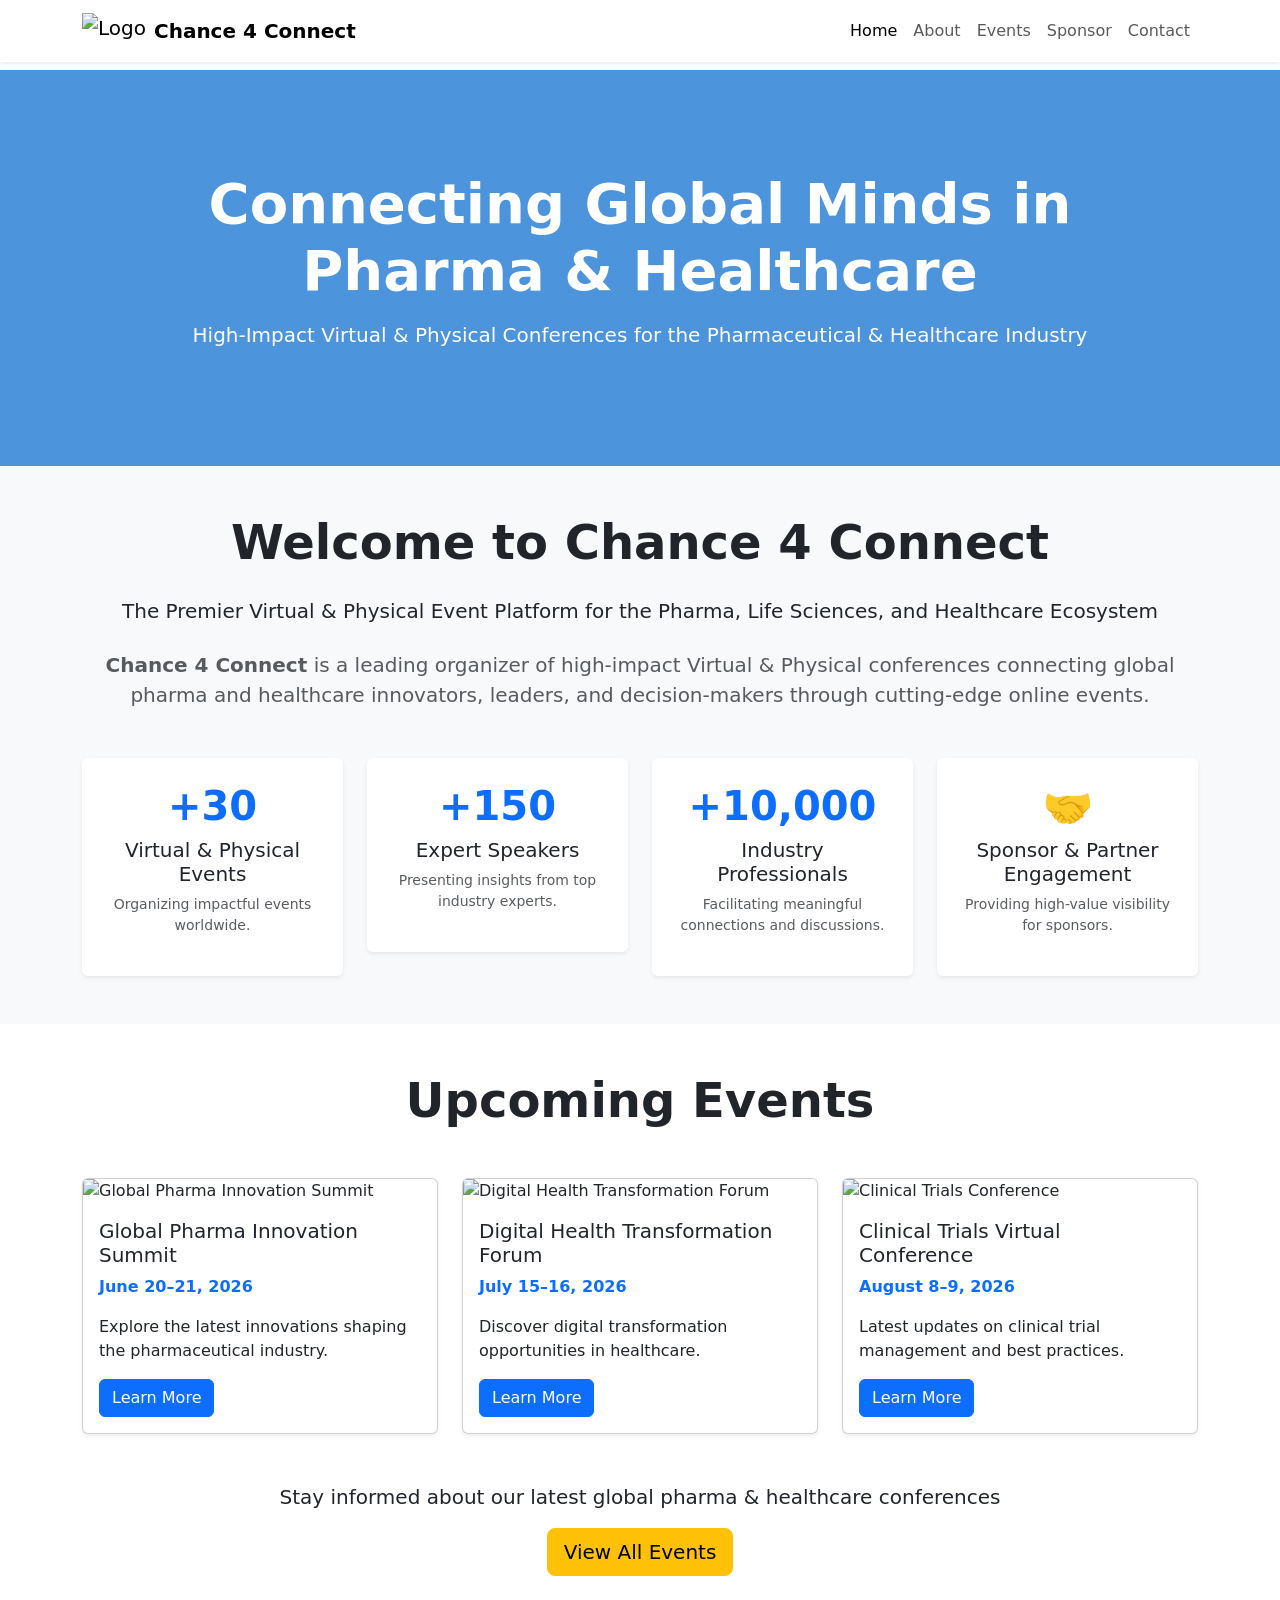
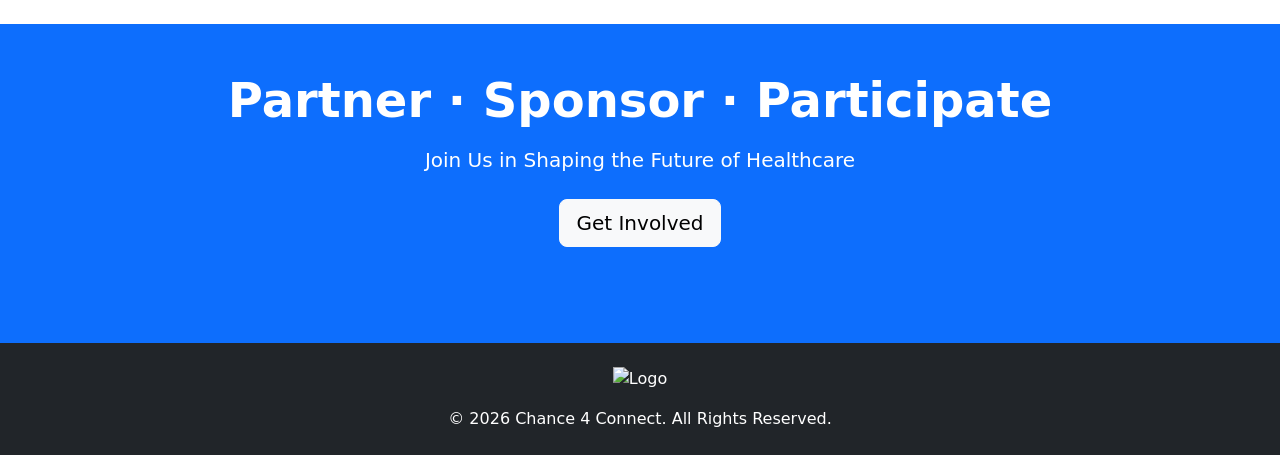
==== index.html @ c2584785 "Revamp index.html with Bootstrap and new content Updated the structure and content of the index.html" ====
<!DOCTYPE html>
<html lang="en">
<head>
    <meta charset="utf-8">
    <meta name="viewport" content="width=device-width, initial-scale=1">
    <title>Home - Chance 4 Connect</title>
    <link rel="icon" href="assets/logo.png">
    <link href="https://cdn.jsdelivr.net/npm/bootstrap@5.3.2/dist/css/bootstrap.min.css" rel="stylesheet">
    <link href="https://fonts.googleapis.com/css2?family=Inter:wght@300;400;600;700&display=swap" rel="stylesheet">
    <link href="https://cdnjs.cloudflare.com/ajax/libs/bootstrap-icons/1.11.1/bootstrap-icons.min.css" rel="stylesheet">
    <link rel="stylesheet" href="css/style.css">
</head>
<body>
    <!-- Navigation -->
    <nav class="navbar navbar-expand-lg navbar-light bg-white fixed-top shadow-sm">
        <div class="container">
            <a class="navbar-brand d-flex align-items-center" href="index.html">
                <img src="assets/logo.png" height="36" class="me-2" alt="Logo">
                <b>Chance 4 Connect</b>
            </a>
            <button class="navbar-toggler" type="button" data-bs-toggle="collapse" data-bs-target="#navbarNav">
                <span class="navbar-toggler-icon"></span>
            </button>
            <div class="collapse navbar-collapse" id="navbarNav">
                <ul class="navbar-nav ms-auto">
                    <li class="nav-item"><a class="nav-link active" href="index.html">Home</a></li>
                    <li class="nav-item"><a class="nav-link" href="about.html">About</a></li>
                    <li class="nav-item"><a class="nav-link" href="events.html">Events</a></li>
                    <li class="nav-item"><a class="nav-link" href="sponsor.html">Sponsor</a></li>
                    <li class="nav-item"><a class="nav-link" href="contact.html">Contact</a></li>
                </ul>
            </div>
        </div>
    </nav>

    <!-- Hero Section -->
    <section class="hero" style="background: linear-gradient(rgba(0,102,204,0.7), rgba(0,102,204,0.7)), url('assets/home.png'); background-size: cover; background-position: center; margin-top: 70px; padding: 100px 20px; text-align: center; color: white;">
        <div class="container">
            <h1 class="display-4 fw-bold mb-3">Connecting Global Minds in Pharma & Healthcare</h1>
            <p class="lead">High-Impact Virtual & Physical Conferences for the Pharmaceutical & Healthcare Industry</p>
        </div>
    </section>

    <!-- Welcome Section -->
    <section class="py-5 bg-light">
        <div class="container text-center">
            <h2 class="display-5 fw-bold mb-4">Welcome to Chance 4 Connect</h2>
            <p class="lead mb-4">The Premier Virtual & Physical Event Platform for the Pharma, Life Sciences, and Healthcare Ecosystem</p>
            <p class="fs-5 text-muted mb-5">
                <strong>Chance 4 Connect</strong> is a leading organizer of high-impact Virtual & Physical conferences connecting global pharma and healthcare innovators, leaders, and decision-makers through cutting-edge online events.
            </p>

            <!-- Stats Section -->
            <div class="row g-4">
                <div class="col-md-3 col-sm-6">
                    <div class="stat-box p-4 bg-white rounded shadow-sm">
                        <h3 class="display-6 fw-bold text-primary">+30</h3>
                        <h5>Virtual & Physical Events</h5>
                        <p class="text-muted small">Organizing impactful events worldwide.</p>
                    </div>
                </div>
                <div class="col-md-3 col-sm-6">
                    <div class="stat-box p-4 bg-white rounded shadow-sm">
                        <h3 class="display-6 fw-bold text-primary">+150</h3>
                        <h5>Expert Speakers</h5>
                        <p class="text-muted small">Presenting insights from top industry experts.</p>
                    </div>
                </div>
                <div class="col-md-3 col-sm-6">
                    <div class="stat-box p-4 bg-white rounded shadow-sm">
                        <h3 class="display-6 fw-bold text-primary">+10,000</h3>
                        <h5>Industry Professionals</h5>
                        <p class="text-muted small">Facilitating meaningful connections and discussions.</p>
                    </div>
                </div>
                <div class="col-md-3 col-sm-6">
                    <div class="stat-box p-4 bg-white rounded shadow-sm">
                        <h3 class="display-6 fw-bold text-primary">🤝</h3>
                        <h5>Sponsor & Partner Engagement</h5>
                        <p class="text-muted small">Providing high-value visibility for sponsors.</p>
                    </div>
                </div>
            </div>
        </div>
    </section>

    <!-- Upcoming Events Section -->
    <section class="py-5">
        <div class="container">
            <h2 class="display-5 fw-bold text-center mb-5">Upcoming Events</h2>
            <div class="row g-4">
                <div class="col-md-4">
                    <div class="card event-card h-100 shadow-sm">
                        <img src="assets/event1.jpg" class="card-img-top" alt="Global Pharma Innovation Summit">
                        <div class="card-body">
                            <h5 class="card-title">Global Pharma Innovation Summit</h5>
                            <p class="card-text text-primary fw-bold">June 20–21, 2026</p>
                            <p class="card-text">Explore the latest innovations shaping the pharmaceutical industry.</p>
                            <a href="events.html" class="btn btn-primary">Learn More</a>
                        </div>
                    </div>
                </div>
                <div class="col-md-4">
                    <div class="card event-card h-100 shadow-sm">
                        <img src="assets/event2.jpg" class="card-img-top" alt="Digital Health Transformation Forum">
                        <div class="card-body">
                            <h5 class="card-title">Digital Health Transformation Forum</h5>
                            <p class="card-text text-primary fw-bold">July 15–16, 2026</p>
                            <p class="card-text">Discover digital transformation opportunities in healthcare.</p>
                            <a href="events.html" class="btn btn-primary">Learn More</a>
                        </div>
                    </div>
                </div>
                <div class="col-md-4">
                    <div class="card event-card h-100 shadow-sm">
                        <img src="assets/event3.jpg" class="card-img-top" alt="Clinical Trials Conference">
                        <div class="card-body">
                            <h5 class="card-title">Clinical Trials Virtual Conference</h5>
                            <p class="card-text text-primary fw-bold">August 8–9, 2026</p>
                            <p class="card-text">Latest updates on clinical trial management and best practices.</p>
                            <a href="events.html" class="btn btn-primary">Learn More</a>
                        </div>
                    </div>
                </div>
            </div>
            <div class="text-center mt-5">
                <p class="lead mb-3">Stay informed about our latest global pharma & healthcare conferences</p>
                <a href="events.html" class="btn btn-warning btn-lg">View All Events</a>
            </div>
        </div>
    </section>

    <!-- CTA Section -->
    <section class="py-5 bg-primary text-white">
        <div class="container text-center">
            <h2 class="display-5 fw-bold mb-3">Partner · Sponsor · Participate</h2>
            <p class="lead mb-4">Join Us in Shaping the Future of Healthcare</p>
            <a href="contact.html" class="btn btn-light btn-lg">Get Involved</a>
            <div class="mt-4">
                <a href="#" class="text-white me-3"><i class="bi bi-linkedin"></i></a>
                <a href="#" class="text-white me-3"><i class="bi bi-twitter"></i></a>
                <a href="#" class="text-white me-3"><i class="bi bi-facebook"></i></a>
                <a href="#" class="text-white"><i class="bi bi-youtube"></i></a>
            </div>
        </div>
    </section>

    <!-- Footer -->
    <footer class="bg-dark text-white text-center py-4">
        <div class="container">
            <img src="assets/logo.png" height="32" alt="Logo" class="mb-2">
            <p class="mt-2 mb-0">© 2026 Chance 4 Connect. All Rights Reserved.</p>
        </div>
    </footer>

    <script src="https://cdn.jsdelivr.net/npm/bootstrap@5.3.2/dist/js/bootstrap.bundle.min.js"></script>
    <script src="js/main.js"></script>
</body>
</html>
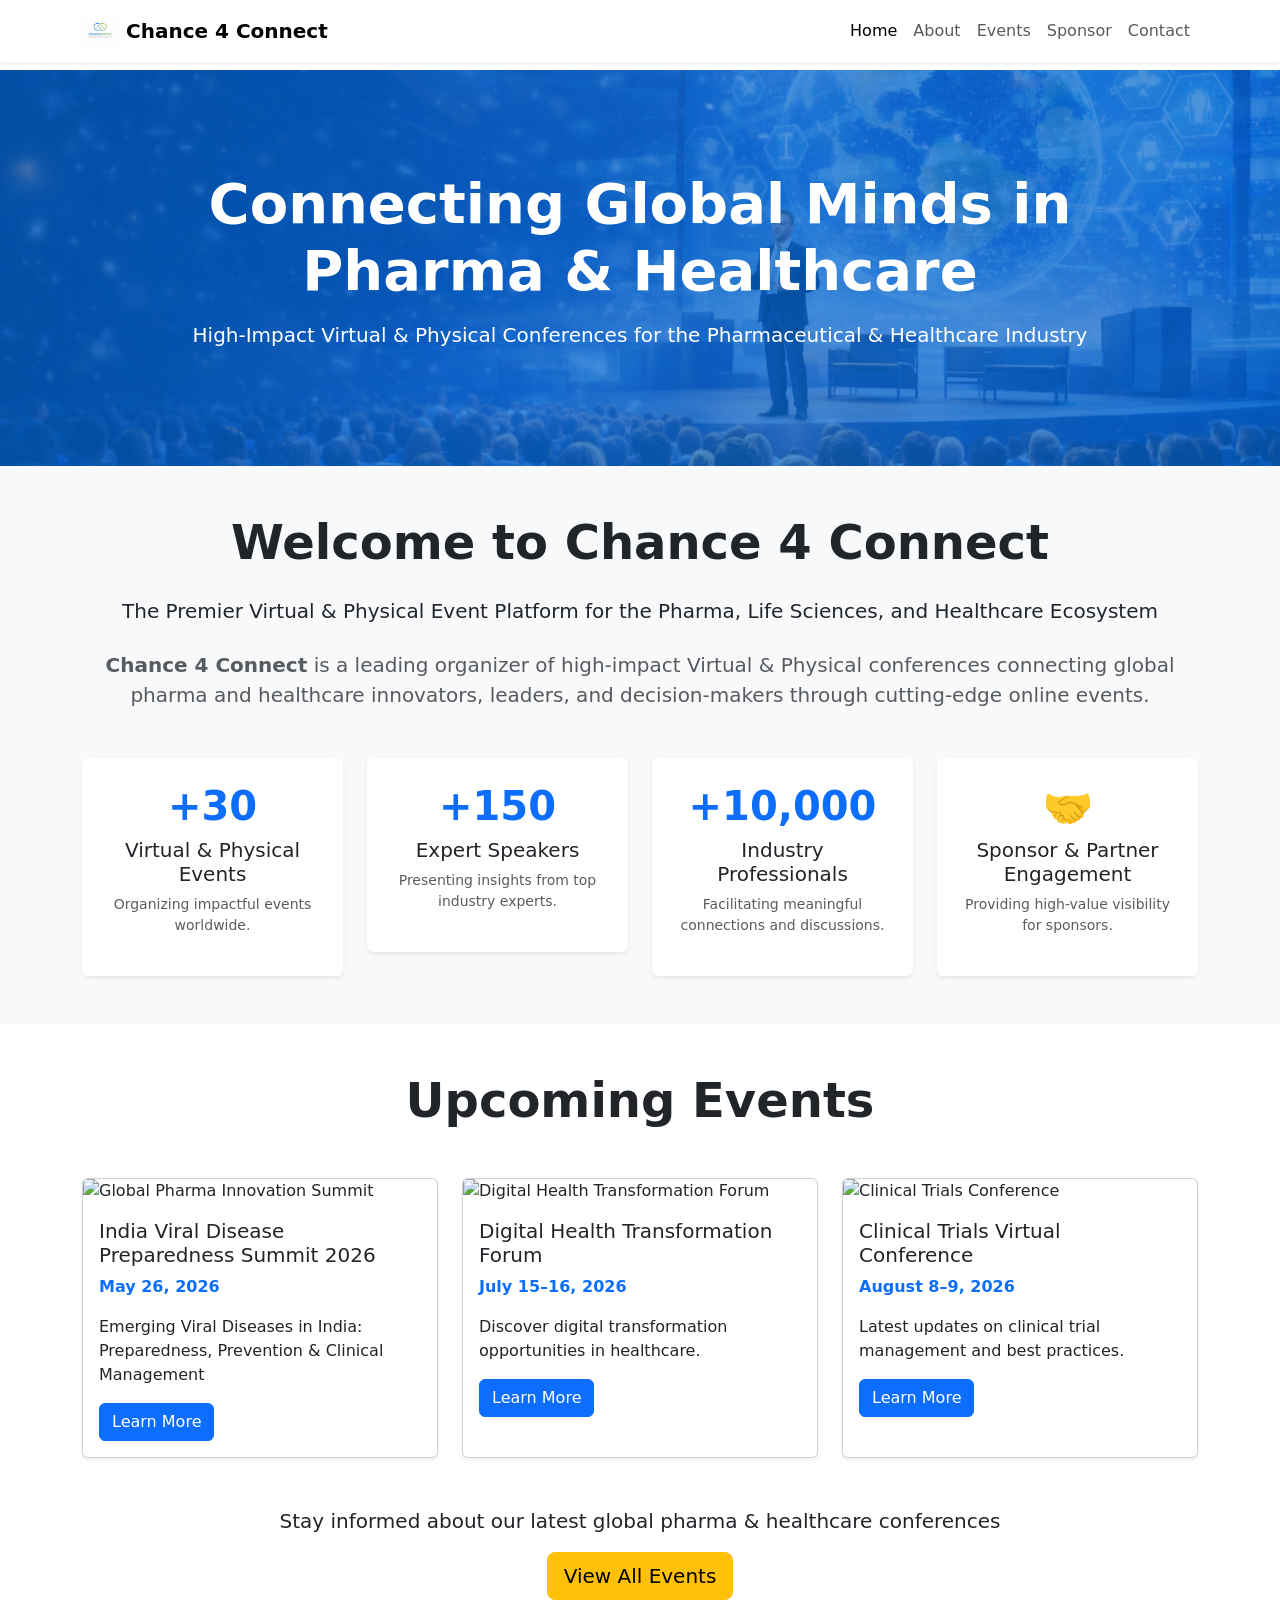
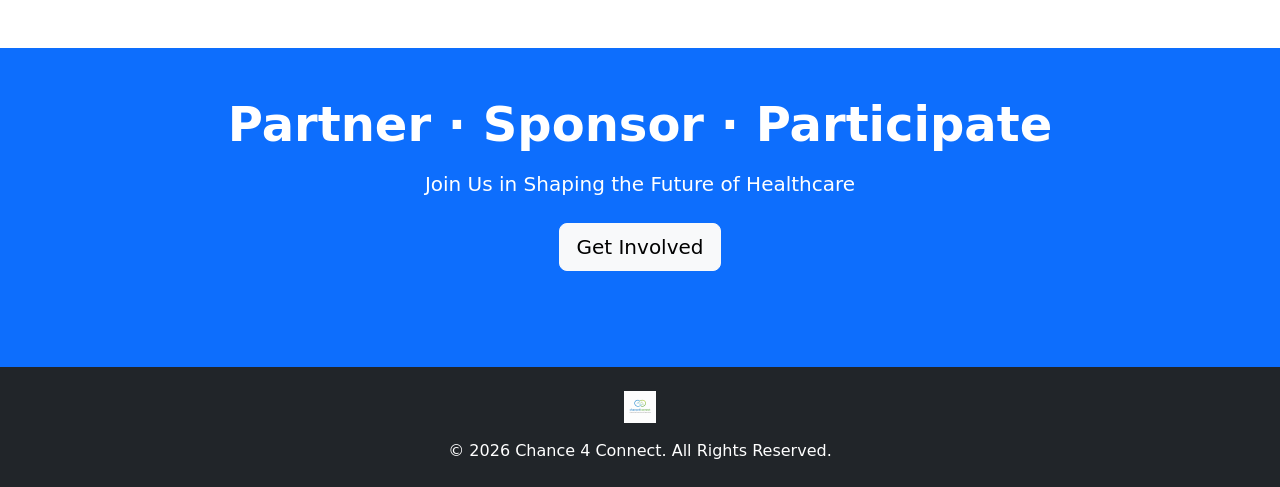
==== commit 2392f264: "Fix HTML formatting and update event details" ====
--- a/index.html
+++ b/index.html
@@ -93,10 +93,10 @@
                     <div class="card event-card h-100 shadow-sm">
                         <img src="assets/event1.jpg" class="card-img-top" alt="Global Pharma Innovation Summit">
                         <div class="card-body">
-                            <h5 class="card-title">Global Pharma Innovation Summit</h5>
-                            <p class="card-text text-primary fw-bold">June 20–21, 2026</p>
-                            <p class="card-text">Explore the latest innovations shaping the pharmaceutical industry.</p>
-                            <a href="events.html" class="btn btn-primary">Learn More</a>
+                            <h5 class="card-title">India Viral Disease Preparedness Summit 2026</h5>
+                            <p class="card-text text-primary fw-bold">May 26, 2026</p>
+                            <p class="card-text">Emerging Viral Diseases in India: Preparedness, Prevention & Clinical Management</p>
+                            <a href="https://script.google.com/macros/s/AKfycbyMw9Ytoji9WEq_Q5MWVPNQ_leRGUSS49XNe0hd0jGrr6wwhFHUgCvvy2Lox-lpveDO/exec" class="btn btn-primary">Learn More</a>
                         </div>
                     </div>
                 </div>
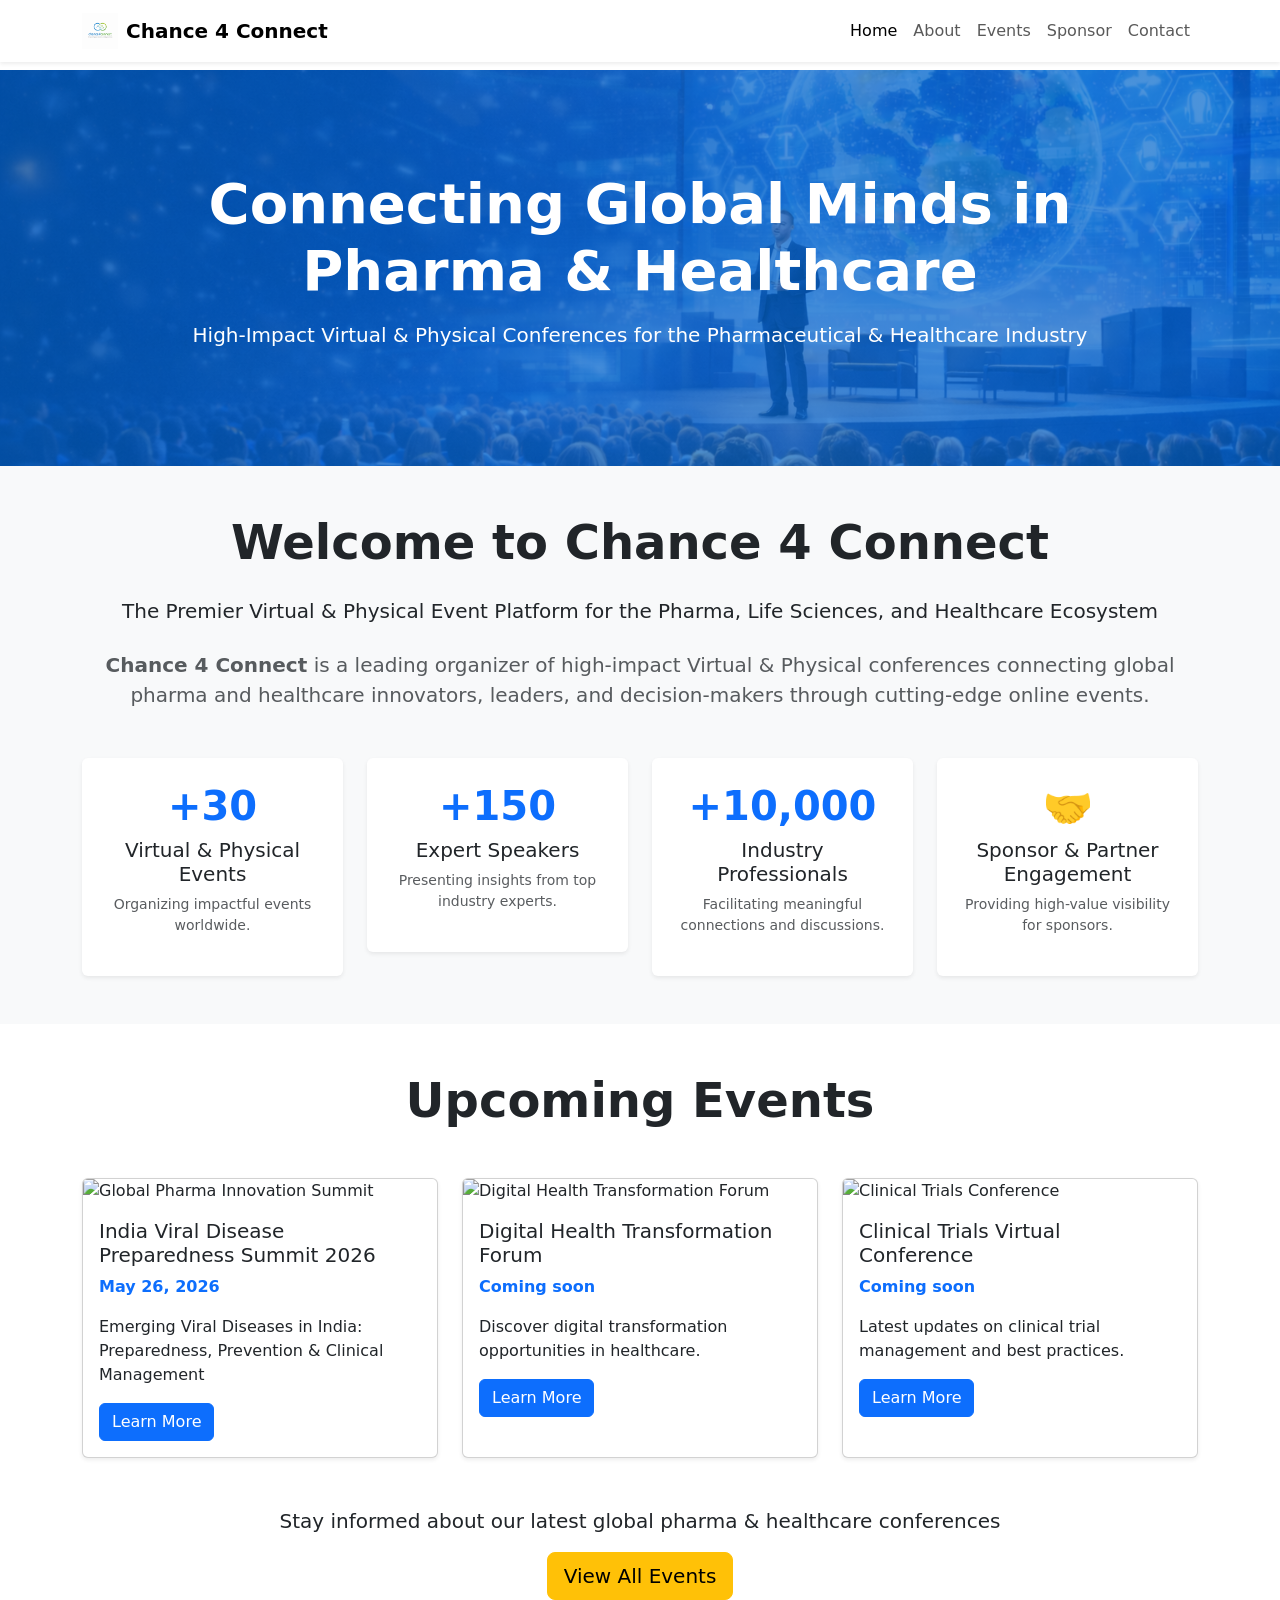
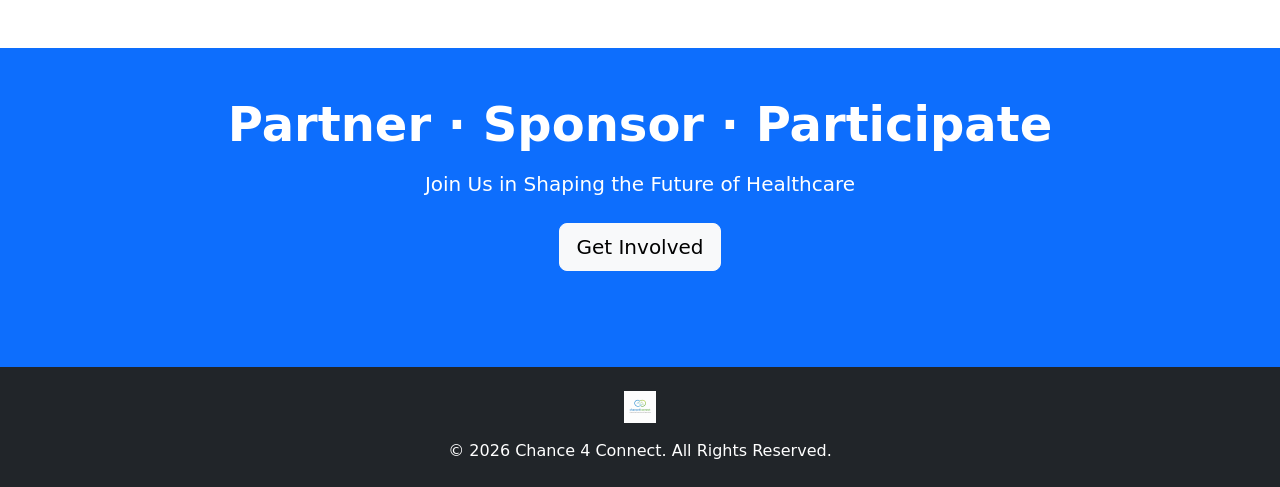
==== commit 5dc25c8a: "Restore index.html content from previous version" ====
--- a/index.html
+++ b/index.html
@@ -96,7 +96,7 @@
                             <h5 class="card-title">India Viral Disease Preparedness Summit 2026</h5>
                             <p class="card-text text-primary fw-bold">May 26, 2026</p>
                             <p class="card-text">Emerging Viral Diseases in India: Preparedness, Prevention & Clinical Management</p>
-                            <a href="https://script.google.com/macros/s/AKfycbyMw9Ytoji9WEq_Q5MWVPNQ_leRGUSS49XNe0hd0jGrr6wwhFHUgCvvy2Lox-lpveDO/exec" class="btn btn-primary">Learn More</a>
+                            <a href="https://script.google.com/macros/s/AKfycbz_F7cenCu2vrsV2gdbKeVY7MjdxbVy6ZvpPbI5tPOPti7tIwe3kiBIxLlE-PrDQNJ1/exec" class="btn btn-primary">Learn More</a>
                         </div>
                     </div>
                 </div>
@@ -105,7 +105,7 @@
                         <img src="assets/event2.jpg" class="card-img-top" alt="Digital Health Transformation Forum">
                         <div class="card-body">
                             <h5 class="card-title">Digital Health Transformation Forum</h5>
-                            <p class="card-text text-primary fw-bold">July 15–16, 2026</p>
+                            <p class="card-text text-primary fw-bold">Coming soon</p>
                             <p class="card-text">Discover digital transformation opportunities in healthcare.</p>
                             <a href="events.html" class="btn btn-primary">Learn More</a>
                         </div>
@@ -116,7 +116,7 @@
                         <img src="assets/event3.jpg" class="card-img-top" alt="Clinical Trials Conference">
                         <div class="card-body">
                             <h5 class="card-title">Clinical Trials Virtual Conference</h5>
-                            <p class="card-text text-primary fw-bold">August 8–9, 2026</p>
+                            <p class="card-text text-primary fw-bold">Coming soon</p>
                             <p class="card-text">Latest updates on clinical trial management and best practices.</p>
                             <a href="events.html" class="btn btn-primary">Learn More</a>
                         </div>
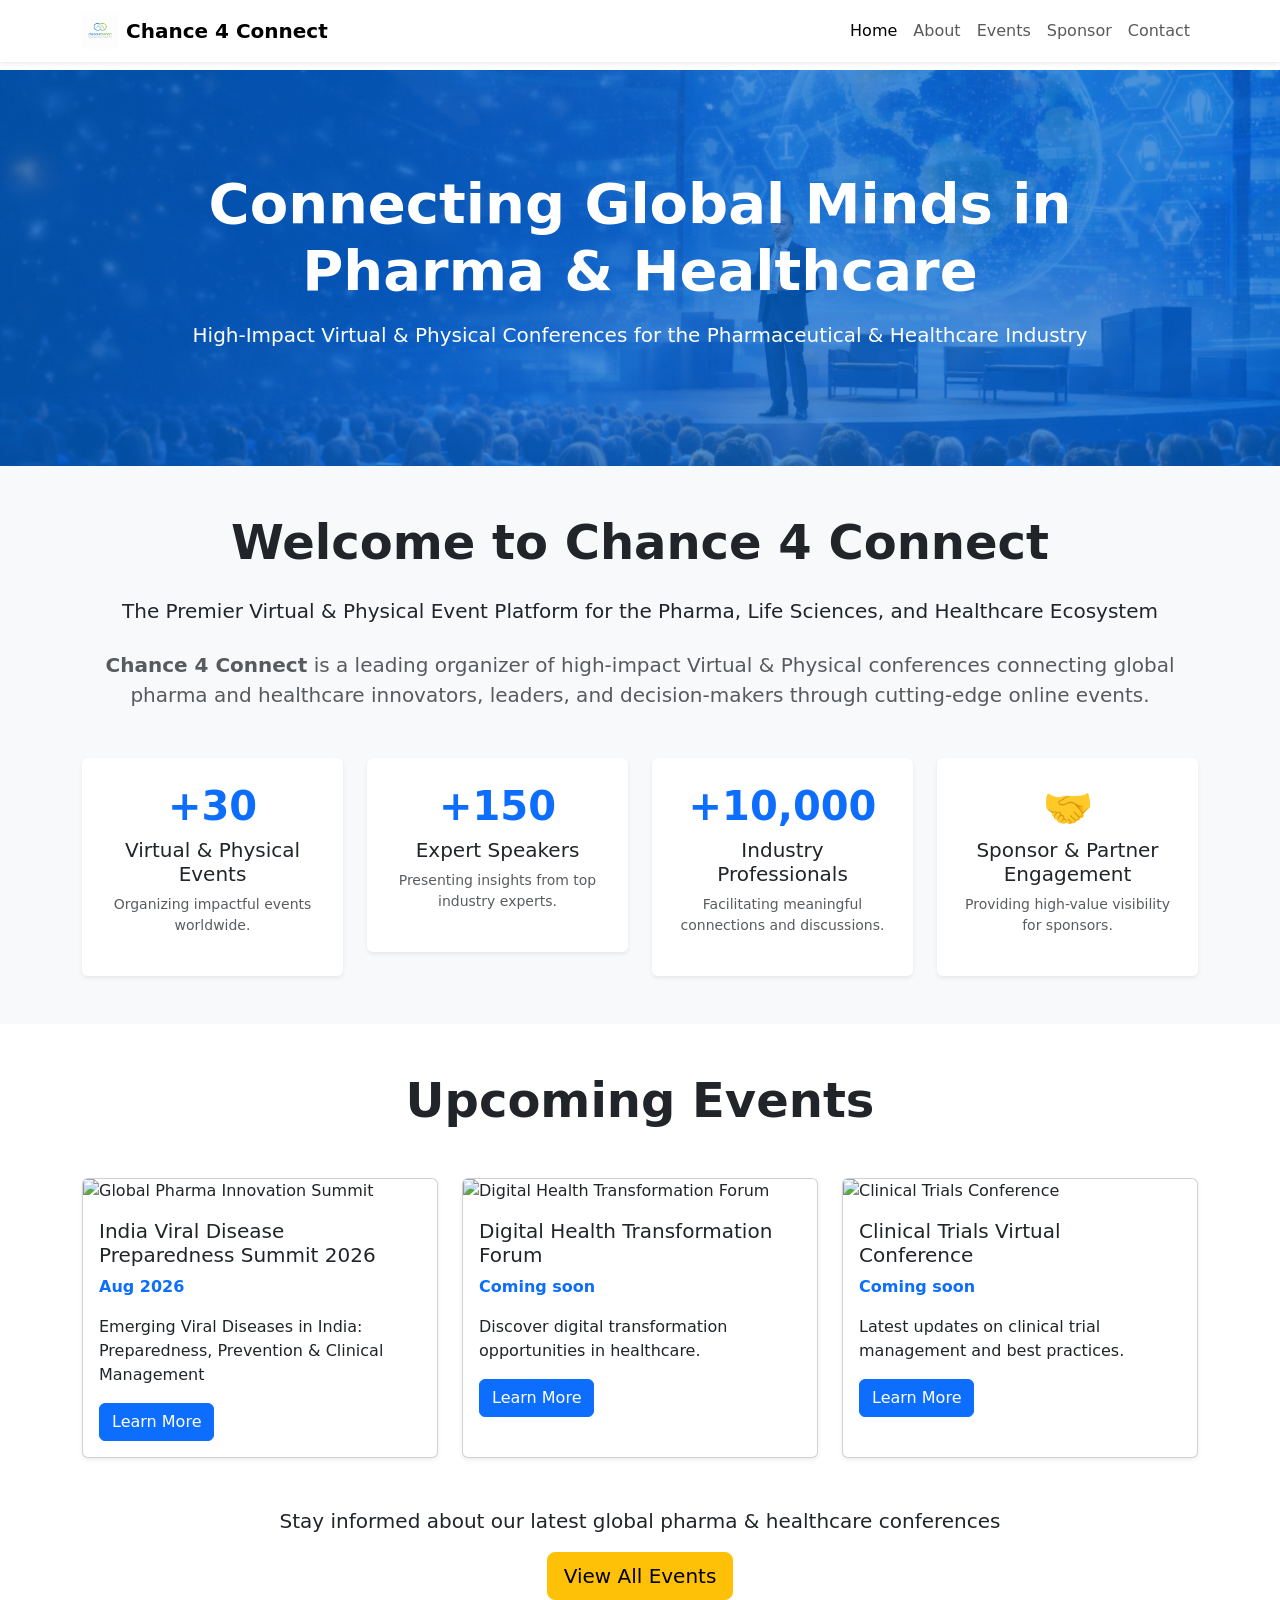
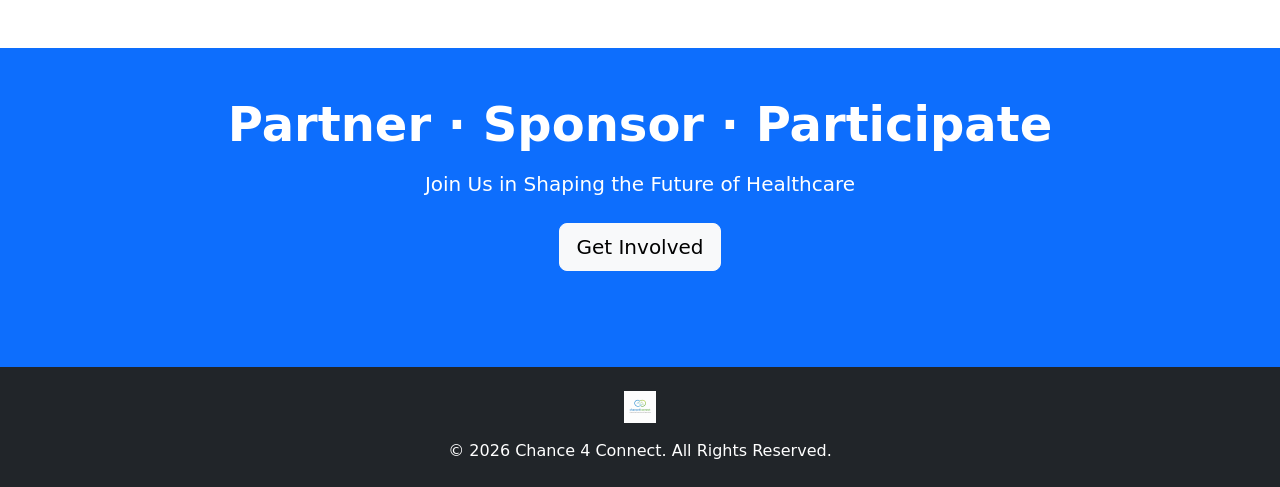
==== commit b4d46527: "Fix HTML encoding issues in index.html" ====
--- a/index.html
+++ b/index.html
@@ -94,7 +94,7 @@
                         <img src="assets/event1.jpg" class="card-img-top" alt="Global Pharma Innovation Summit">
                         <div class="card-body">
                             <h5 class="card-title">India Viral Disease Preparedness Summit 2026</h5>
-                            <p class="card-text text-primary fw-bold">May 26, 2026</p>
+                            <p class="card-text text-primary fw-bold">Aug 2026</p>
                             <p class="card-text">Emerging Viral Diseases in India: Preparedness, Prevention & Clinical Management</p>
                             <a href="https://script.google.com/macros/s/AKfycbz_F7cenCu2vrsV2gdbKeVY7MjdxbVy6ZvpPbI5tPOPti7tIwe3kiBIxLlE-PrDQNJ1/exec" class="btn btn-primary">Learn More</a>
                         </div>
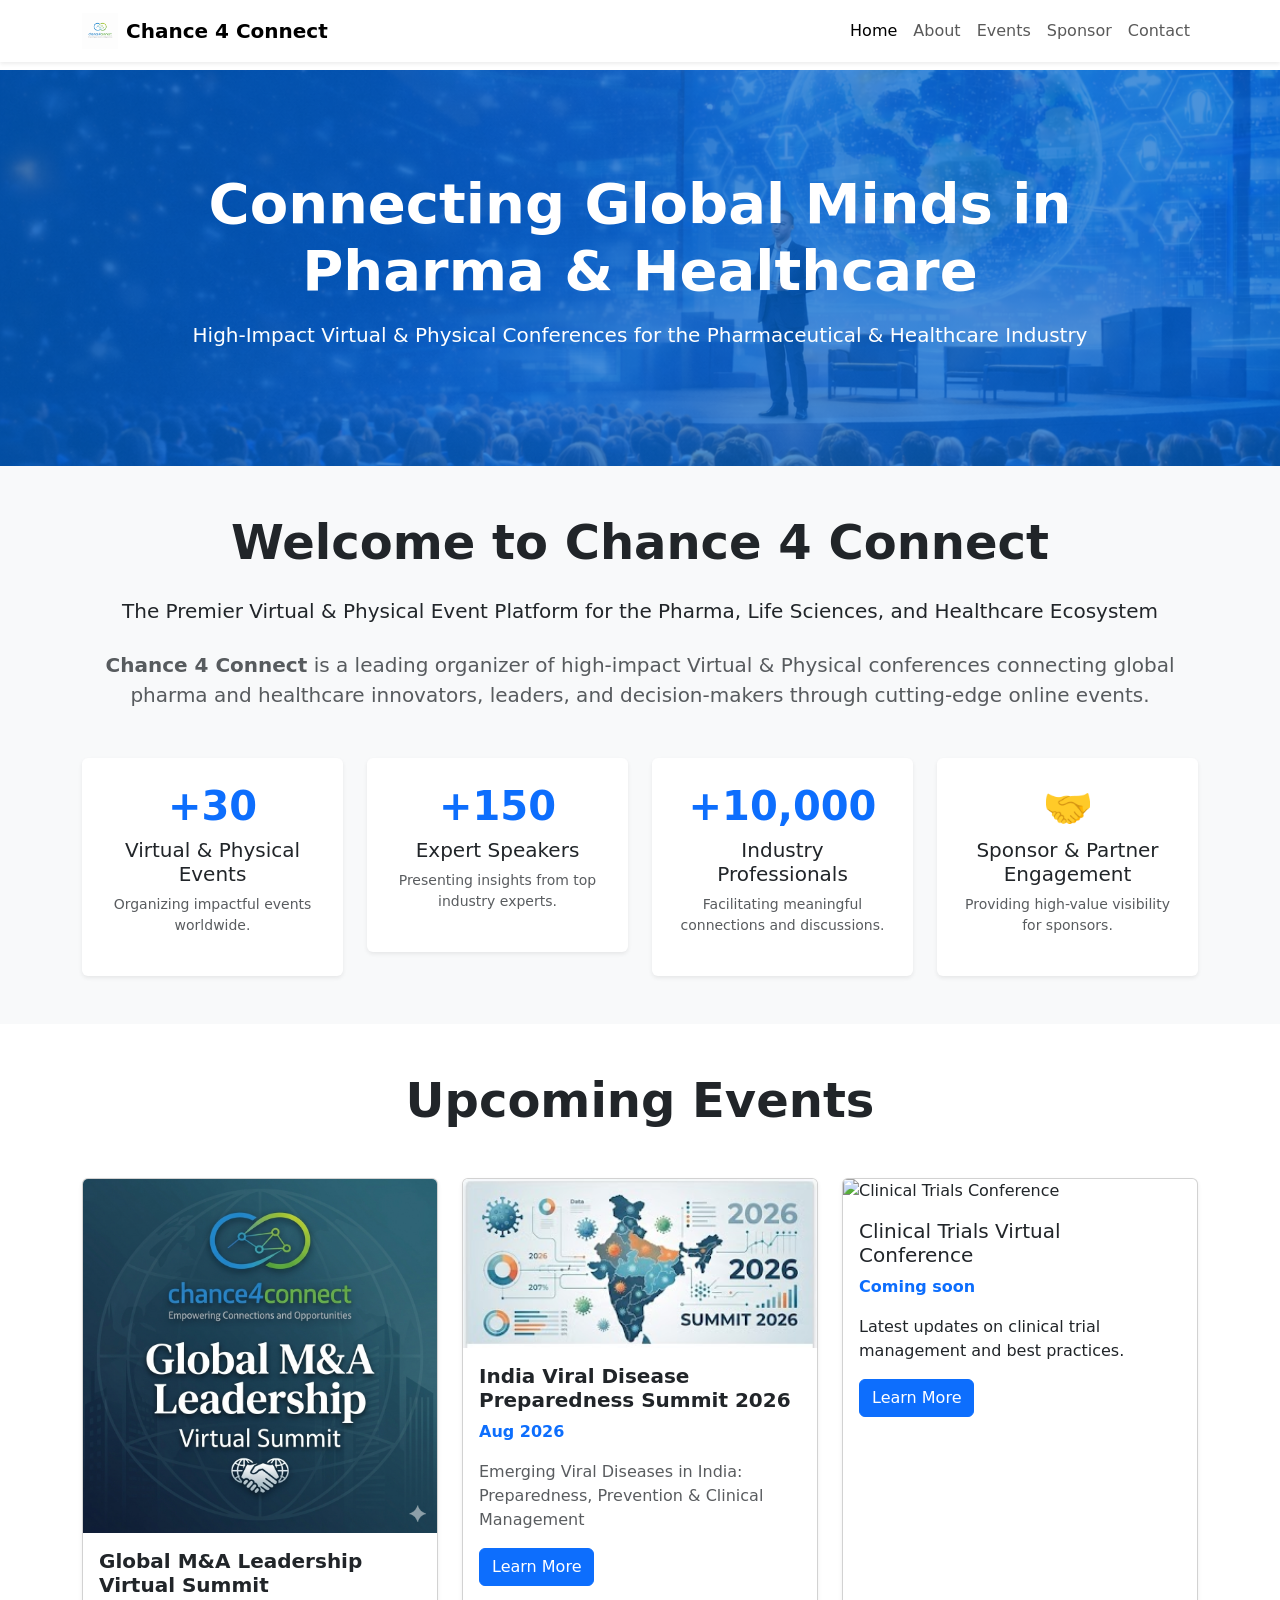
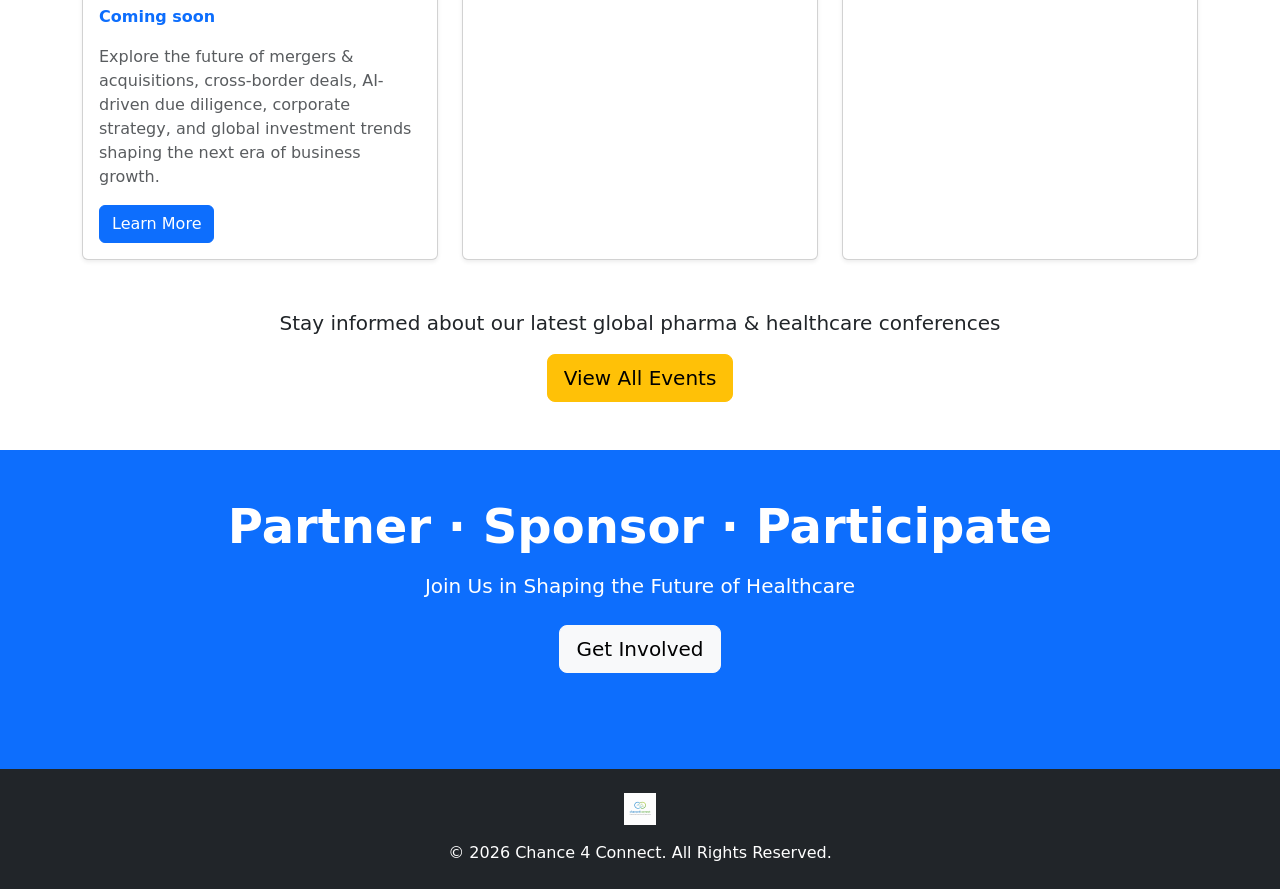
==== commit b66ef0e2: "Fix HTML encoding issues in index.html" ====
--- a/index.html
+++ b/index.html
@@ -91,29 +91,29 @@
             <div class="row g-4">
                 <div class="col-md-4">
                     <div class="card event-card h-100 shadow-sm">
-                        <img src="assets/event1.jpg" class="card-img-top" alt="Global Pharma Innovation Summit">
+                        <img src="assets/M&A.png" class="card-img-top" alt="Global M&A Leadership Virtual Summit">
                         <div class="card-body">
-                            <h5 class="card-title">India Viral Disease Preparedness Summit 2026</h5>
-                            <p class="card-text text-primary fw-bold">Aug 2026</p>
-                            <p class="card-text">Emerging Viral Diseases in India: Preparedness, Prevention & Clinical Management</p>
-                            <a href="https://script.google.com/macros/s/AKfycbz_F7cenCu2vrsV2gdbKeVY7MjdxbVy6ZvpPbI5tPOPti7tIwe3kiBIxLlE-PrDQNJ1/exec" class="btn btn-primary">Learn More</a>
+                            <h5 class="card-title fw-bold">Global M&A Leadership Virtual Summit</h5>
+                            <p class="card-text text-primary fw-bold">Coming soon</p>
+                            <p class="card-text text-muted">Explore the future of mergers & acquisitions, cross-border deals, AI-driven due diligence, corporate strategy, and global investment trends shaping the next era of business growth.</p>
+                            <a href="event2 M&A.html" class="btn btn-primary">Learn More</a>
                         </div>
                     </div>
                 </div>
                 <div class="col-md-4">
                     <div class="card event-card h-100 shadow-sm">
-                        <img src="assets/event2.jpg" class="card-img-top" alt="Digital Health Transformation Forum">
+                        <img src="assets/event1.PNG" class="card-img-top" alt="India Viral Disease Preparedness Summit 2026">
                         <div class="card-body">
-                            <h5 class="card-title">Digital Health Transformation Forum</h5>
-                            <p class="card-text text-primary fw-bold">Coming soon</p>
-                            <p class="card-text">Discover digital transformation opportunities in healthcare.</p>
-                            <a href="events.html" class="btn btn-primary">Learn More</a>
+                            <h5 class="card-title fw-bold">India Viral Disease Preparedness Summit 2026</h5>
+                            <p class="card-text text-primary fw-bold">Aug 2026</p>
+                            <p class="card-text text-muted">Emerging Viral Diseases in India: Preparedness, Prevention & Clinical Management</p>
+                            <a href="India%20Viral%20Disease%20Preparedness%20Summit%202026.html" class="btn btn-primary">Learn More</a>
                         </div>
                     </div>
                 </div>
                 <div class="col-md-4">
                     <div class="card event-card h-100 shadow-sm">
-                        <img src="assets/event3.jpg" class="card-img-top" alt="Clinical Trials Conference">
+                        <img src="assets/event3.png" class="card-img-top" alt="Clinical Trials Conference">
                         <div class="card-body">
                             <h5 class="card-title">Clinical Trials Virtual Conference</h5>
                             <p class="card-text text-primary fw-bold">Coming soon</p>
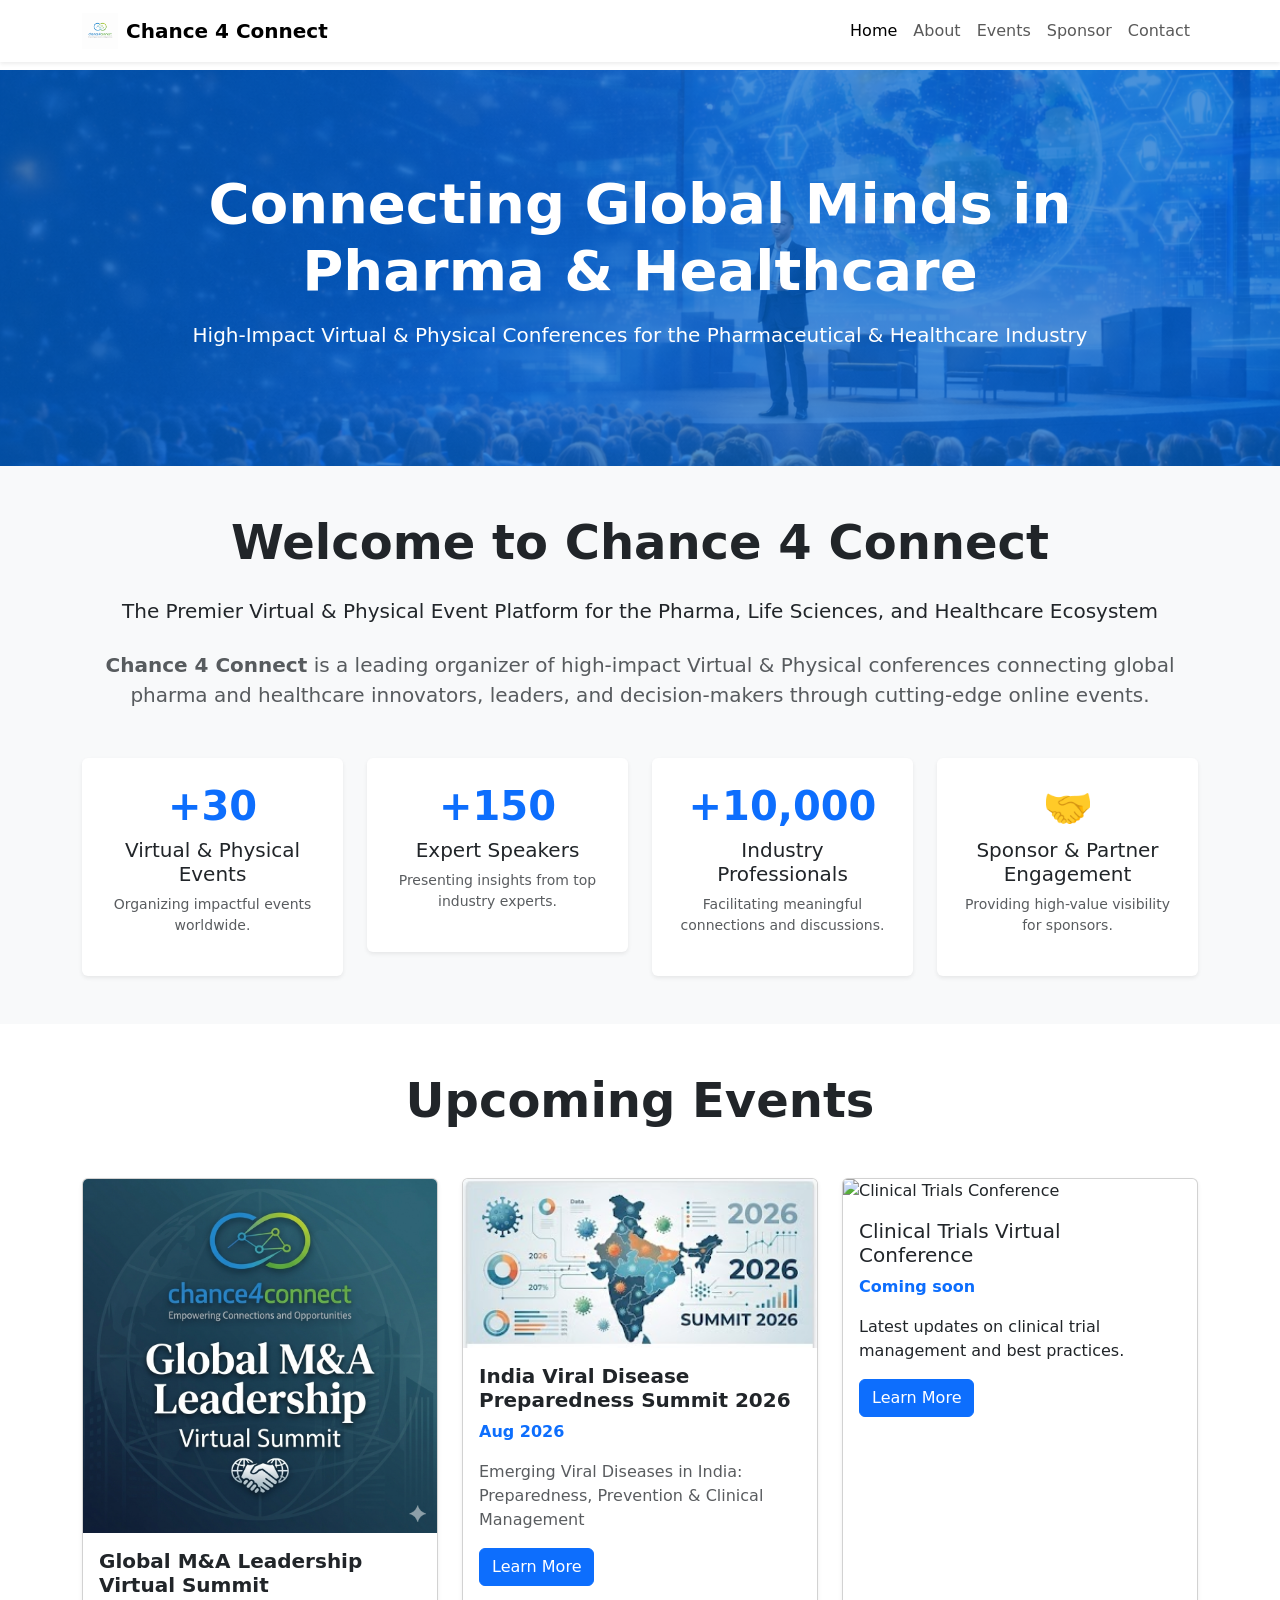
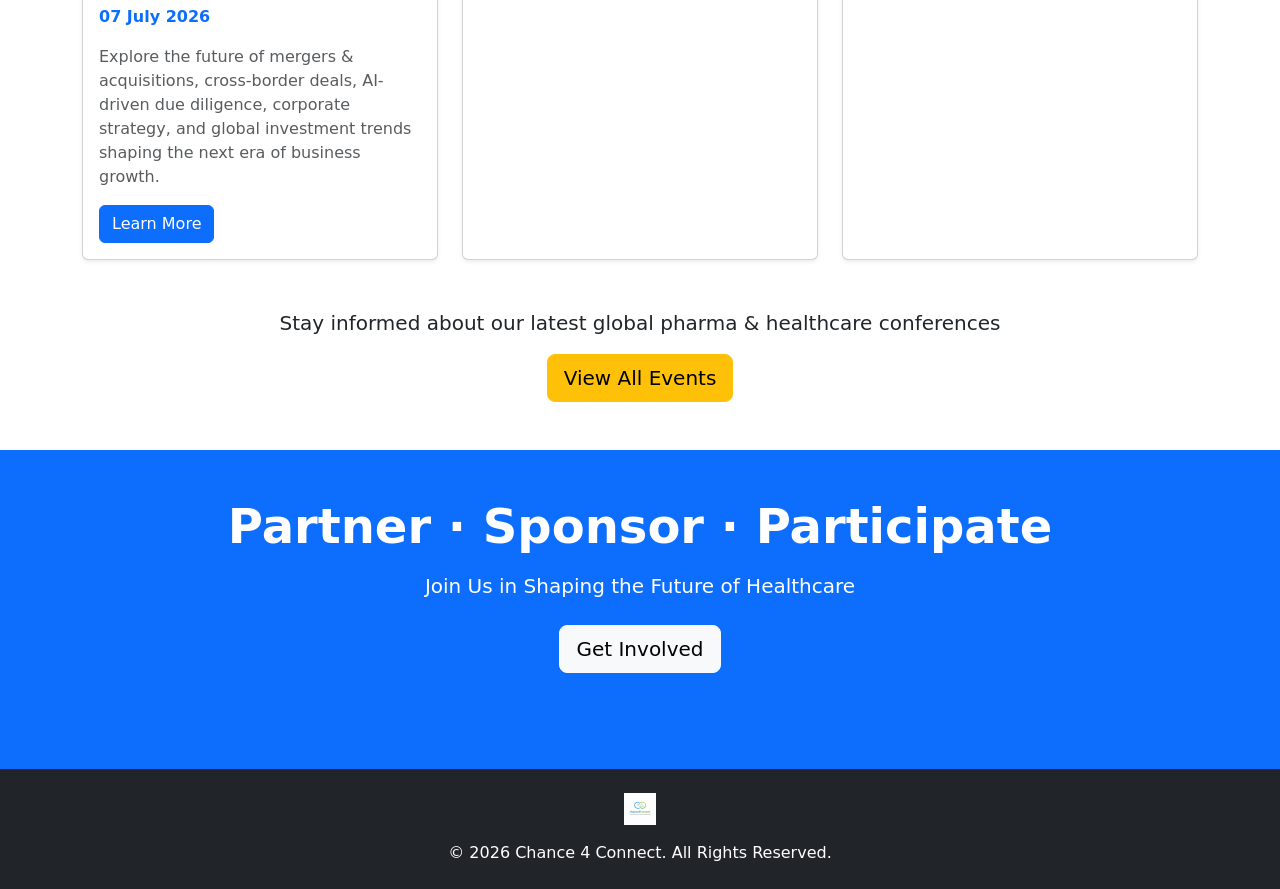
==== commit 85f166a9: "Fix HTML encoding issues in index.html" ====
--- a/index.html
+++ b/index.html
@@ -94,7 +94,7 @@
                         <img src="assets/M&A.png" class="card-img-top" alt="Global M&A Leadership Virtual Summit">
                         <div class="card-body">
                             <h5 class="card-title fw-bold">Global M&A Leadership Virtual Summit</h5>
-                            <p class="card-text text-primary fw-bold">Coming soon</p>
+                            <p class="card-text text-primary fw-bold">07 July 2026</p>
                             <p class="card-text text-muted">Explore the future of mergers & acquisitions, cross-border deals, AI-driven due diligence, corporate strategy, and global investment trends shaping the next era of business growth.</p>
                             <a href="event2 M&A.html" class="btn btn-primary">Learn More</a>
                         </div>
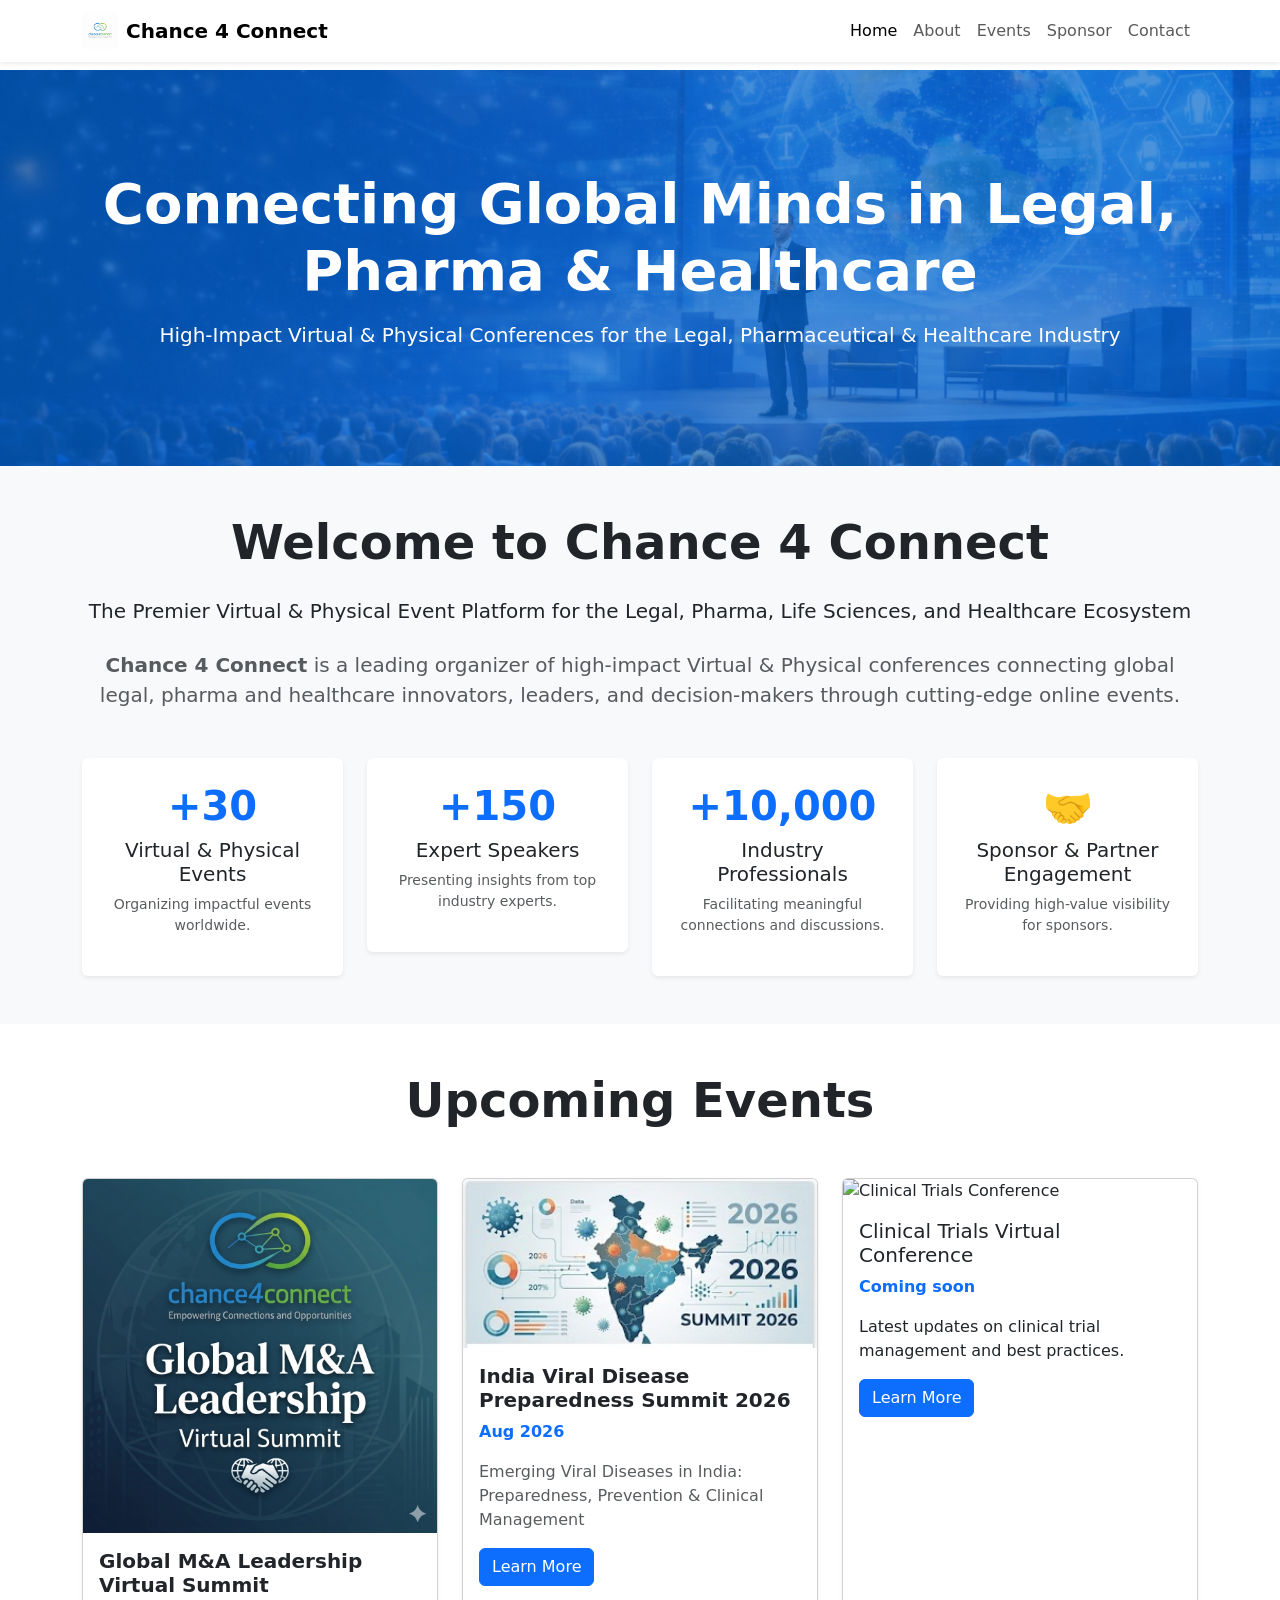
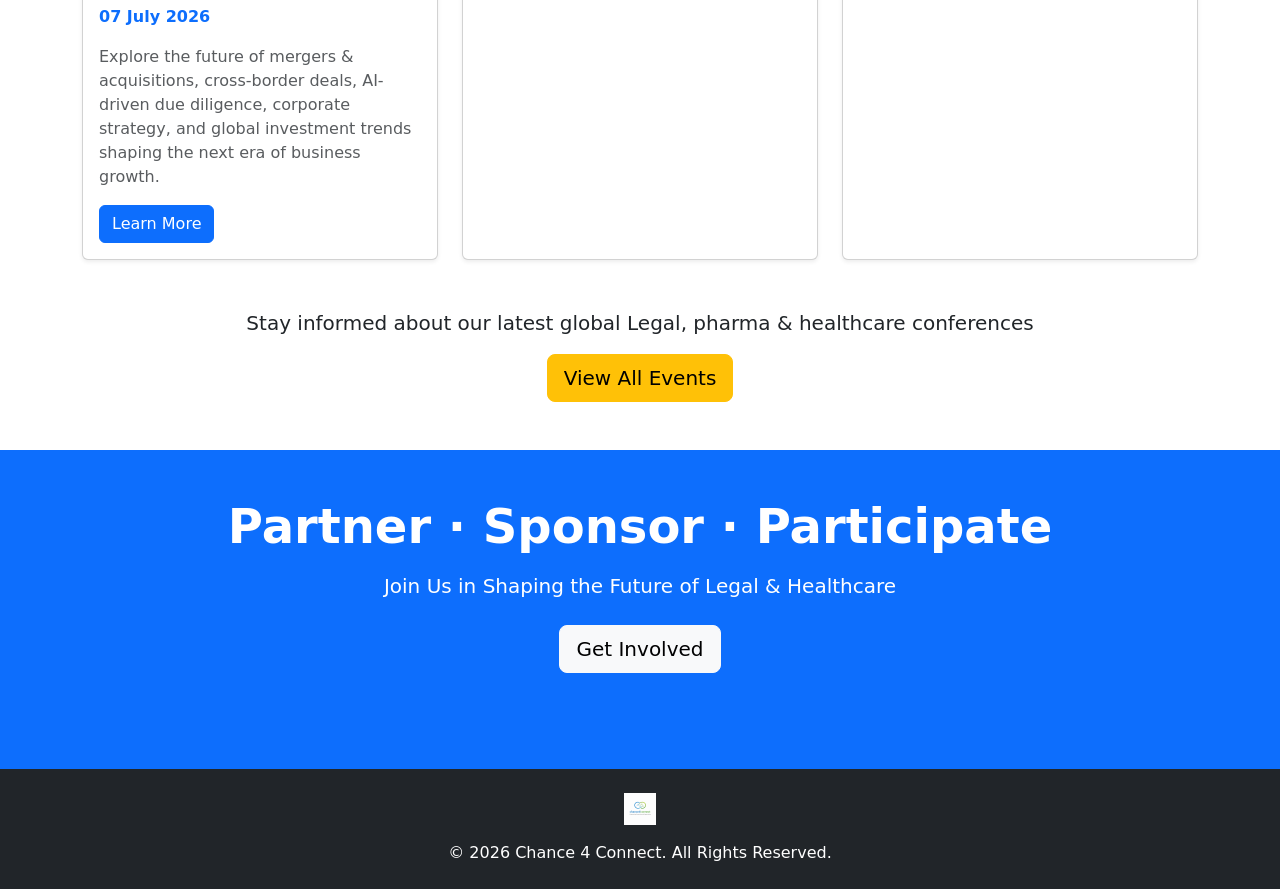
==== commit 7f681315: "Modify hero section text for legal context Updated the text in the hero section to include 'Legal' i" ====
--- a/index.html
+++ b/index.html
@@ -36,8 +36,8 @@
     <!-- Hero Section -->
     <section class="hero" style="background: linear-gradient(rgba(0,102,204,0.7), rgba(0,102,204,0.7)), url('assets/home.png'); background-size: cover; background-position: center; margin-top: 70px; padding: 100px 20px; text-align: center; color: white;">
         <div class="container">
-            <h1 class="display-4 fw-bold mb-3">Connecting Global Minds in Pharma & Healthcare</h1>
-            <p class="lead">High-Impact Virtual & Physical Conferences for the Pharmaceutical & Healthcare Industry</p>
+            <h1 class="display-4 fw-bold mb-3">Connecting Global Minds in Legal, Pharma & Healthcare</h1>
+            <p class="lead">High-Impact Virtual & Physical Conferences for the Legal, Pharmaceutical & Healthcare Industry</p>
         </div>
     </section>
 
@@ -45,9 +45,9 @@
     <section class="py-5 bg-light">
         <div class="container text-center">
             <h2 class="display-5 fw-bold mb-4">Welcome to Chance 4 Connect</h2>
-            <p class="lead mb-4">The Premier Virtual & Physical Event Platform for the Pharma, Life Sciences, and Healthcare Ecosystem</p>
+            <p class="lead mb-4">The Premier Virtual & Physical Event Platform for the Legal, Pharma, Life Sciences, and Healthcare Ecosystem</p>
             <p class="fs-5 text-muted mb-5">
-                <strong>Chance 4 Connect</strong> is a leading organizer of high-impact Virtual & Physical conferences connecting global pharma and healthcare innovators, leaders, and decision-makers through cutting-edge online events.
+                <strong>Chance 4 Connect</strong> is a leading organizer of high-impact Virtual & Physical conferences connecting global legal, pharma and healthcare innovators, leaders, and decision-makers through cutting-edge online events.
             </p>
 
             <!-- Stats Section -->
@@ -124,7 +124,7 @@
                 </div>
             </div>
             <div class="text-center mt-5">
-                <p class="lead mb-3">Stay informed about our latest global pharma & healthcare conferences</p>
+                <p class="lead mb-3">Stay informed about our latest global Legal, pharma & healthcare conferences</p>
                 <a href="events.html" class="btn btn-warning btn-lg">View All Events</a>
             </div>
         </div>
@@ -134,7 +134,7 @@
     <section class="py-5 bg-primary text-white">
         <div class="container text-center">
             <h2 class="display-5 fw-bold mb-3">Partner · Sponsor · Participate</h2>
-            <p class="lead mb-4">Join Us in Shaping the Future of Healthcare</p>
+            <p class="lead mb-4">Join Us in Shaping the Future of Legal & Healthcare</p>
             <a href="contact.html" class="btn btn-light btn-lg">Get Involved</a>
             <div class="mt-4">
                 <a href="#" class="text-white me-3"><i class="bi bi-linkedin"></i></a>
